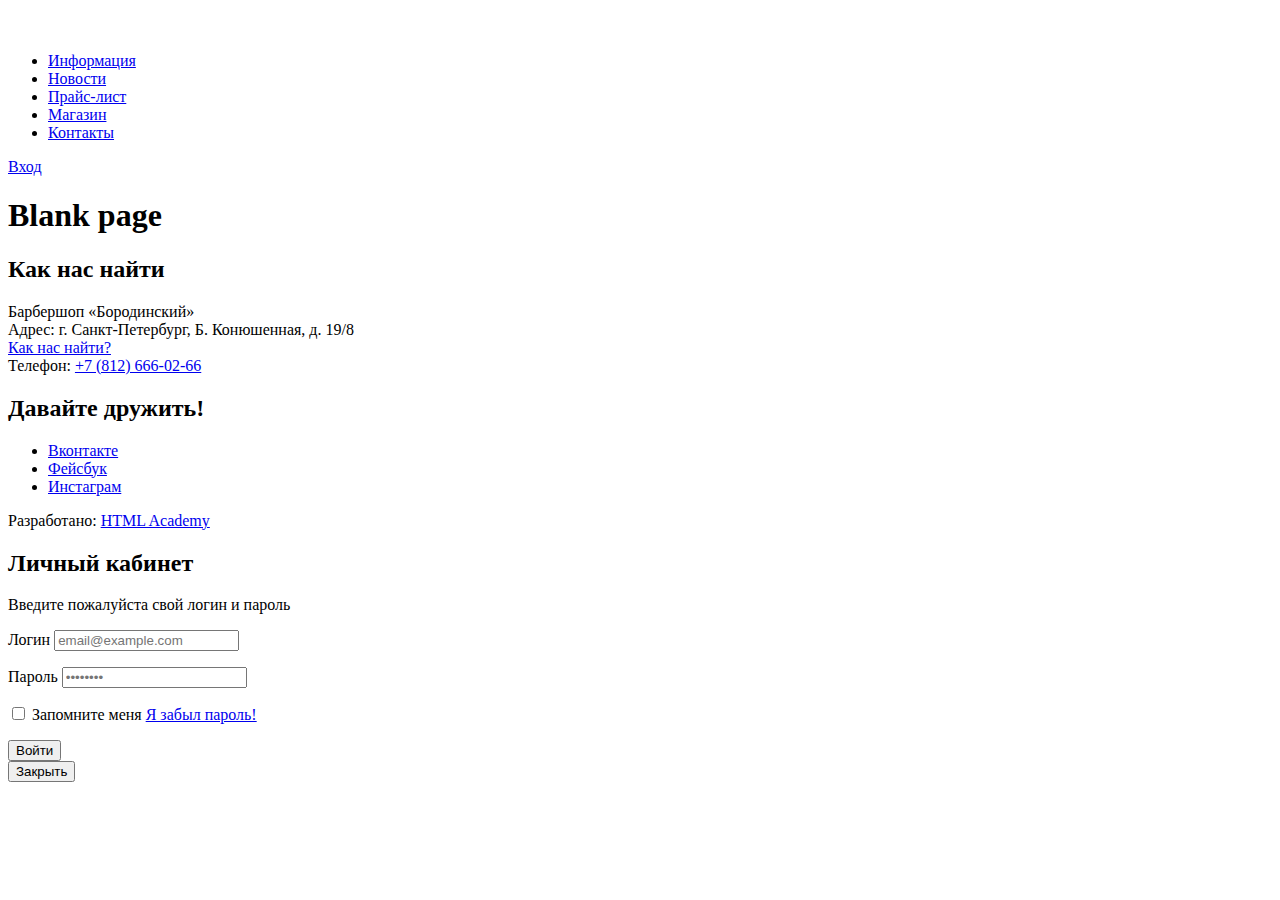
==== blank.html @ 4baf3c67 "Add product.html markup" ====
<!DOCTYPE html>
<html lang="ru">

<head>
  <meta charset="UTF-8">
  <title>Товар — Барбершоп «Бородинский»</title>
</head>

<body>

  <header>
    <nav>
      <a href="index.html">
        <img src="img/logo.svg" width="111" height="24" alt="Логотип барбершопа «Бородинский»">
      </a>
      <ul>
        <li><a href="blank.html">Информация</a></li>
        <li><a href="blank.html">Новости</a></li>
        <li><a href="price.html">Прайс-лист</a></li>
        <li><a href="catalog.html">Магазин</a></li>
        <li><a href="blank.html">Контакты</a></li>
      </ul>
      <a href="blank.html">Вход</a>
    </nav>
  </header>

  <main>
    <h1>Blank page</h1>

    </section>
  </main>

  <footer>
    <section>
      <h2>Как нас найти</h2>
      <p>
        Барбершоп «Бородинский»<br>
        Адрес: г. Санкт-Петербург, Б. Конюшенная, д. 19/8<br>
        <a href="blank.html">Как нас найти?</a><br>
        Телефон: <a href="tel:+78126660266">+7 (812) 666-02-66</a>
      </p>
    </section>
    <section>
      <h2>Давайте дружить!</h2>
      <ul>
        <li>
          <a href="#">Вконтакте</a>
        </li>
        <li>
          <a href="#">Фейсбук</a>
        </li>
        <li>
          <a href="#">Инстаграм</a>
        </li>
      </ul>
    </section>
    <p>
      Разработано:
      <a href="https://htmlacademy.ru">HTML Academy</a>
    </p>
  </footer>

  <section>
    <h2>Личный кабинет</h2>
    <p>Введите пожалуйста свой логин и пароль</p>
    <form action="https://echo.htmlacademy.ru" method="post">
      <p>
        <label for="login-login">Логин</label>
        <input id="login-login" type="email" name="login" placeholder="email@example.com">
      </p>
      <p>
        <label for="login-password">Пароль</label>
        <input id="login-password" type="password" name="password" placeholder="••••••••">
      </p>
      <p>
        <label>
          <input type="checkbox" name="remember">
          Запомните меня
        </label>
        <a href="#">Я забыл пароль!</a>
      </p>
      <button type="submit">Войти</button>
    </form>
    <button type="button">Закрыть</button>
  </section>

</body>

</html>
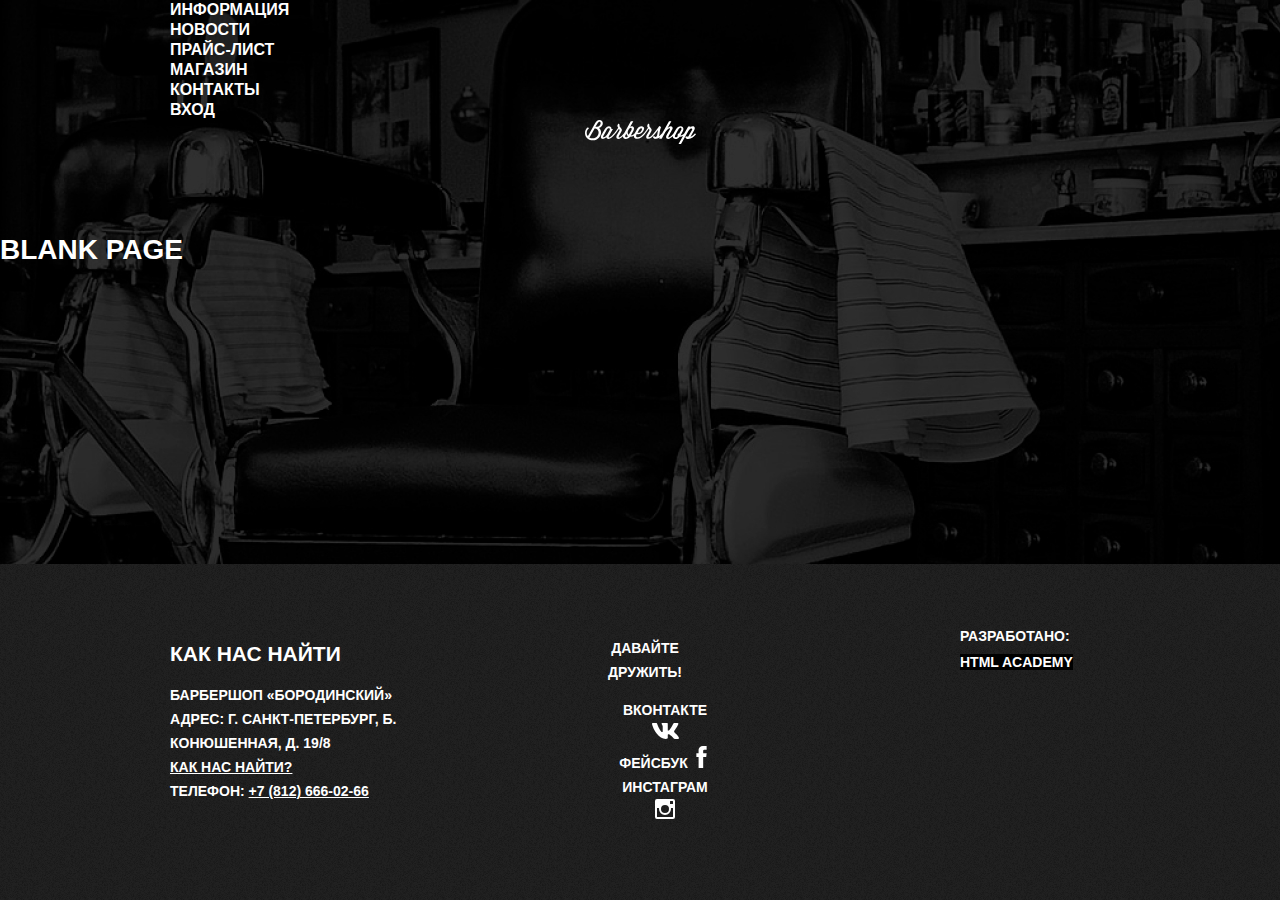
==== commit 7ed9a674: "Добавляет сетку на гридах" ====
--- a/blank.html
+++ b/blank.html
@@ -1,89 +1,100 @@
+<!-- <link rel="icon" href="favicon.ico">
+<link rel="icon" href="favicon/icon.svg" type="image/svg+xml">
+<link rel="apple-touch-icon" href="favicon/180.png">
+<link rel="manifest" href="manifest.webmanifest"> 
+Стилия для обводки блоков
+outline: 5px solid rgba(255, 0, 0, 0.3);
+outline-offset: -5px;
+-->
 <!DOCTYPE html>
-<html lang="ru">
+<html class="page" lang="ru">
 
 <head>
   <meta charset="UTF-8">
   <title>Товар — Барбершоп «Бородинский»</title>
+  <link rel="icon" href="favicon.ico">
+  <link rel="icon" href="favicon/icon.svg" type="image/svg+xml">
+  <link rel="apple-touch-icon" href="favicon/180.png">
+  <link rel="manifest" href="manifest.webmanifest">
+  <link rel="stylesheet" href="normalize.css">
+  <link rel="stylesheet" href="style.css">
 </head>
 
-<body>
+<body class="page-body inner-page">
 
-  <header>
-    <nav>
-      <a href="index.html">
+  <header class="main-header">
+    <nav class="main-navigation container">
+      <a class="main-header-logo" href="index.html">
         <img src="img/logo.svg" width="111" height="24" alt="Логотип барбершопа «Бородинский»">
       </a>
-      <ul>
+      <ul class="site-navigation">
         <li><a href="blank.html">Информация</a></li>
         <li><a href="blank.html">Новости</a></li>
         <li><a href="price.html">Прайс-лист</a></li>
-        <li><a href="catalog.html">Магазин</a></li>
+        <li class="site-navigation-current"><a href="catalog.html">Магазин</a></li>
         <li><a href="blank.html">Контакты</a></li>
       </ul>
-      <a href="blank.html">Вход</a>
+      <div class="user-navigation">
+        <a class="login-link" href="login.html">Вход</a>
+      </div>
     </nav>
   </header>
 
   <main>
     <h1>Blank page</h1>
-
-    </section>
   </main>
 
-  <footer>
-    <section>
-      <h2>Как нас найти</h2>
-      <p>
-        Барбершоп «Бородинский»<br>
-        Адрес: г. Санкт-Петербург, Б. Конюшенная, д. 19/8<br>
-        <a href="blank.html">Как нас найти?</a><br>
-        Телефон: <a href="tel:+78126660266">+7 (812) 666-02-66</a>
+  <footer class="main-footer">
+    <div class="container">
+      <section class="footer-contacts">
+        <h2>Как нас найти</h2>
+        <p>
+          Барбершоп «Бородинский»<br>
+          Адрес: г. Санкт-Петербург, Б. Конюшенная, д. 19/8<br>
+          <a class="footer-address" href="blank.html">Как нас найти?</a><br>
+          Телефон: <a class="footer-phone" href="tel:+78126660266">+7 (812) 666-02-66</a>
+        </p>
+      </section>
+      <section class="footer-social">
+        <h2>Давайте дружить!</h2>
+        <ul>
+          <li>
+            <a class="social-button" href="#">
+              <span>Вконтакте</span>
+              <svg width="27" height="16" viewBox="0 0 128 76">
+                <path
+                  d="M125,5.15c.89-3,0-5.15-4.23-5.15h-14a6,6,0,0,0-6.09,4S93.59,21.31,83.5,32.59c-3.26,3.26-4.74,4.3-6.52,4.3-.89,0-2.18-1-2.18-4V5.15c0-3.56-1-5.15-4-5.15h-22a3.37,3.37,0,0,0-3.56,3.22c0,3.37,5,4.15,5.56,13.64V37.48c0,4.52-.82,5.34-2.6,5.34-4.74,0-16.29-17.43-23.13-37.38C23.72,1.57,22.38,0,18.8,0H4.8C.8,0,0,1.88,0,4c0,3.71,4.75,22.1,22.1,46.42C33.67,67,50,76,64.8,76c8.9,0,10-2,10-5.45V58c0-4,.84-4.8,3.66-4.8,2.08,0,5.64,1,13.94,9C101.9,71.74,103.46,76,108.8,76h14c4,0,6-2,4.85-6s-5.8-9.64-11.81-16.4c-3.27-3.86-8.16-8-9.64-10.09-2.08-2.67-1.49-3.86,0-6.23,0,0,17-24,18.83-32.18Z"
+                  fill="#fff" />
+              </svg>
+            </a>
+          </li>
+          <li>
+            <a class="social-button" href="#">
+              <span>Фейсбук</span>
+              <svg width="19" height="22" viewBox="0 0 10.15 21.74">
+                <path
+                  d="M3.34 1.12A4.77 4.77 0 0 1 6.53 0h3.61v3.81H7.81a1.07 1.07 0 0 0-1.09.83v2.55h3.42c-.08 1.23-.24 2.45-.41 3.67h-3v10.87H2.21V10.86H0V7.21h2.19V3.66a3.83 3.83 0 0 1 1.15-2.54z"
+                  fill="#fff" />
+              </svg>
+            </a>
+          </li>
+          <li>
+            <a class="social-button" href="#">
+              <span>Инстаграм</span>
+              <svg width="20" height="20" viewBox="0 0 20 20">
+                <path
+                  d="M18 0H2a2 2 0 0 0-2 2v16a2 2 0 0 0 2 2h16a2 2 0 0 0 2-2V2a2 2 0 0 0-2-2zm-8 6a4 4 0 1 1-4 4 4 4 0 0 1 4-4zM2.5 18a.47.47 0 0 1-.5-.5V9h2.1a3.4 3.4 0 0 0-.1 1 6 6 0 1 0 12 0 3.4 3.4 0 0 0-.1-1H18v8.5a.47.47 0 0 1-.5.5zM18 4.5a.47.47 0 0 1-.5.5h-2a.47.47 0 0 1-.5-.5v-2a.47.47 0 0 1 .5-.5h2a.47.47 0 0 1 .5.5z"
+                  fill="#fff" />
+              </svg>
+            </a>
+          </li>
+        </ul>
+      </section>
+      <p class="footer-copyright">
+        <b>Разработано:</b> <a class="button" href="https://htmlacademy.ru">HTML Academy</a>
       </p>
-    </section>
-    <section>
-      <h2>Давайте дружить!</h2>
-      <ul>
-        <li>
-          <a href="#">Вконтакте</a>
-        </li>
-        <li>
-          <a href="#">Фейсбук</a>
-        </li>
-        <li>
-          <a href="#">Инстаграм</a>
-        </li>
-      </ul>
-    </section>
-    <p>
-      Разработано:
-      <a href="https://htmlacademy.ru">HTML Academy</a>
-    </p>
+    </div>
   </footer>
-
-  <section>
-    <h2>Личный кабинет</h2>
-    <p>Введите пожалуйста свой логин и пароль</p>
-    <form action="https://echo.htmlacademy.ru" method="post">
-      <p>
-        <label for="login-login">Логин</label>
-        <input id="login-login" type="email" name="login" placeholder="email@example.com">
-      </p>
-      <p>
-        <label for="login-password">Пароль</label>
-        <input id="login-password" type="password" name="password" placeholder="••••••••">
-      </p>
-      <p>
-        <label>
-          <input type="checkbox" name="remember">
-          Запомните меня
-        </label>
-        <a href="#">Я забыл пароль!</a>
-      </p>
-      <button type="submit">Войти</button>
-    </form>
-    <button type="button">Закрыть</button>
-  </section>
-
 </body>
 
 </html>--- a/style.css
+++ b/style.css
@@ -0,0 +1,343 @@
+/* Variables */
+
+:root {
+  --basic-black: #000000;
+  --basic-extra-dark: #242424;
+  --basic-dark: #aba9a7;
+  --basic-neutral: #e5e5e5;
+  --basic-extra-light: #f8f5f2;
+  --basic-white: #ffffff;
+
+  --special: #663d15;
+}
+
+/* Global */
+
+.page-body {
+  min-width: 960px;
+  margin: 0;
+  padding: 0;
+  font-family: "PT Sans Narrow", Arial, sans-serif;
+  font-size: 14px;
+  line-height: 24px;
+  font-weight: 700;
+  color: var(--basic-white);
+  text-transform: uppercase;
+  background-color: var(--basic-black);
+  background-image: url("img/bg.jpg");
+  background-position: top center;
+  background-repeat: no-repeat;
+
+  min-height: 100%;
+  display: grid;
+  grid-template-rows: min-content 1fr min-content;
+  align-content: start;
+}
+
+a {
+  text-decoration: none;
+}
+
+img {
+  max-width: 100%;
+  height: auto;
+}
+
+/* Grid */
+
+.page {
+  height: 100%;
+}
+
+/* Main header */
+
+.main-header {
+  margin-bottom: 70px;
+}
+
+/* Main navigation */
+
+.main-navigation {
+  display: grid;
+  font-size: 16px;
+  line-height: 20px;
+  color: var(--basic-white);
+  background-color: transparent;
+}
+
+/* Container */
+
+.container {
+  width: 940px;
+  margin: 0 auto;
+  padding: 0 10px;
+}
+
+/* Logo */
+
+.main-header-logo {
+  order: 1;
+  justify-self: center;
+}
+
+.main-header-bar {
+  background-color: var(--basic-black);
+}
+
+.main-navigation-wrapper {
+  display: grid;
+  grid-template-columns: 1fr min-content;
+  width: 940px;
+  margin: 0 auto;
+  padding: 0 10px;
+}
+
+.site-navigation {
+  margin: 0;
+  padding: 0;
+  list-style: none;
+}
+
+.site-navigation-current a:not([href]) {
+  background-color: var(--basic-black);
+}
+
+/* User navigation */
+
+.site-navigation a,
+.user-navigation a {
+  color: var(--basic-white);
+}
+
+.site-navigation a:hover,
+.site-navigation a:focus,
+.user-navigation a:hover,
+.user-navigation a:focus {
+  background-color: var(--basic-extra-dark);
+}
+
+/* Features */
+
+.features {
+  margin-bottom: 80px;
+}
+
+.features-list {
+  display: grid;
+  grid-template-columns: 1fr 1fr 1fr;
+  column-gap: 20px;
+  margin: 0;
+  padding: 0;
+  list-style: none;
+}
+
+.feature-item {
+  text-align: center;
+}
+
+.feature-item h3 {
+  font-size: 30px;
+  line-height: 42px;
+}
+
+.feature-item p {
+  margin: 0 10px;
+}
+
+/* Index columns */
+
+.index-columns {
+  display: grid;
+  grid-template-columns: 1fr 1fr;
+  margin-bottom: 35px;
+  color: var(--basic-black);
+  background-color: var(--basic-extra-light);
+  background-image: url("img/pattern-light.jpg");
+  background-position: center, 0 0;
+  background-repeat: no-repeat, repeat;
+}
+
+.index-columns h2 {
+  font-size: 30px;
+  line-height: 42px;
+}
+
+/* News */
+
+.news-list {
+  list-style: none;
+}
+
+/* Gallery */
+
+.gallery-content {
+  background-color: var(--basic-dark);
+  border: 7px solid var(--basic-white);
+}
+
+/* Button */
+
+.button {
+  font: inherit;
+  text-align: center;
+  color: var(--basic-white);
+  vertical-align: middle;
+  text-transform: uppercase;
+  background-color: var(--basic-black);
+  border: none;
+}
+
+.button:hover,
+.button:focus,
+.button:active {
+  background-color: var(--special);
+}
+
+.button.disabled,
+.button:disabled {
+  cursor: default;
+  opacity: 0.5;
+  background-color: var(--basic-black);
+}
+
+/* Contacts */
+
+.contacts-phone {
+  color: inherit;
+}
+
+/* Appointment */
+
+.appointment-item input {
+  font: inherit;
+  background-color: transparent;
+  border: 2px solid var(--basic-black);
+}
+
+.appointment-item input:focus {
+  border-color: var(--special);
+}
+
+/* Main footer */
+
+.main-footer {
+  padding: 60px 0;
+  margin-top: 65px;
+  color: var(--basic-white);
+  background-color: var(--basic-extra-dark);
+  background-image: url("img/pattern-dark.jpg");
+  background-position: 0 0;
+  background-repeat: repeat;
+}
+
+.main-footer .container {
+  display: grid;
+  grid-template-columns: 1fr 1fr 1fr;
+}
+
+.footer-contacts {
+  margin: 0;
+  width: 320px;
+}
+
+.footer-contacts a {
+  color: var(--basic-white);
+  text-decoration: underline;
+}
+
+.footer-contacts a:hover,
+.footer-contacts a:focus {
+  text-decoration: none;
+}
+
+.footer-social {
+  width: 145px;
+  justify-self: center;
+  text-align: center;
+}
+
+.footer-social ul {
+  list-style: none;
+}
+
+.footer-social h2 {
+  font-size: 14px;
+}
+
+/* Social button */
+
+.social-button {
+  color: inherit;
+}
+
+.social-button:hover,
+.social-button:focus {
+  background-color: var(--basic-white);
+}
+
+.footer-copyright {
+  max-width: 150px;
+  margin: 0;
+  justify-self: end;
+}
+
+.footer-copyright .button:hover,
+.footer-copyright .button:focus {
+  color: var(--basic-black);
+  background-color: var(--basic-white);
+}
+
+/* Modal */
+
+.modal {
+  color: var(--basic-black);
+  background-color: var(--basic-extra-light);
+  background-image: url("img/pattern-light.jpg");
+  background-position: 0 0;
+  background-repeat: repeat;
+  box-shadow: 0 30px 50px rgba(0, 0, 0, 0.7);
+}
+
+.modal-login h2 {
+  font-size: 30px;
+  line-height: 42px;
+}
+
+/* Login form */
+
+.login-form input[type="email"],
+.login-form input[type="password"] {
+  font: inherit;
+  color: var(--basic-black);
+  text-transform: uppercase;
+  background-color: var(--basic-extra-light);
+  border: 2px solid var(--basic-black);
+}
+
+.login-form input:focus {
+  border-color: var(--special);
+}
+
+.login-icon-user {
+  background-image: url("img/user.svg");
+  background-position: 270px center;
+  background-repeat: no-repeat;
+}
+
+.login-icon-password {
+  background-image: url("img/lock.svg");
+  background-position: 270px center;
+  background-repeat: no-repeat;
+}
+
+/* Restore */
+
+.restore {
+  color: var(--basic-black);
+  text-decoration: underline;
+}
+
+.restore:hover,
+.restore:focus {
+  text-decoration: none;
+}
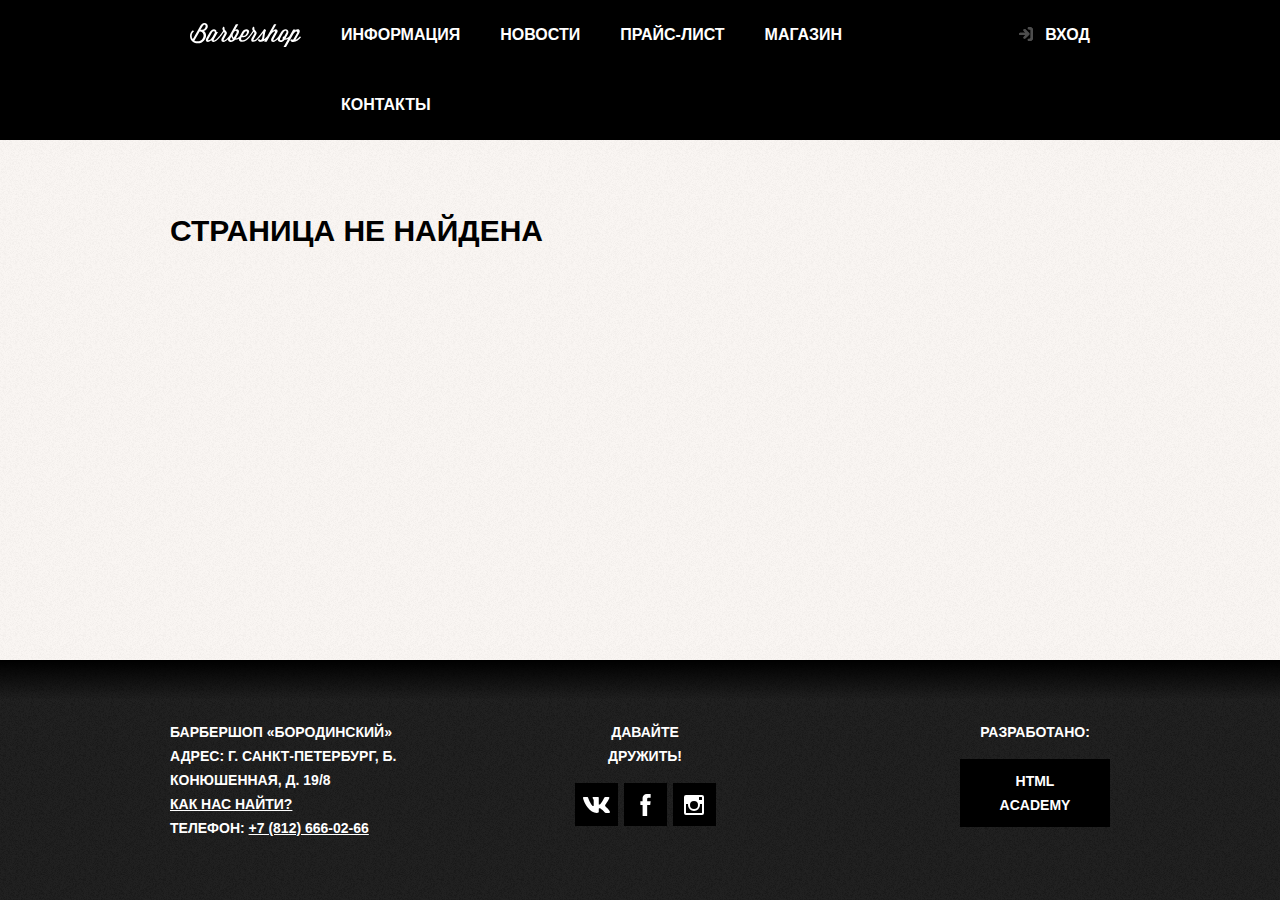
==== commit 36786b69: "Добавляет скрипты для модальных окон логина и карты" ====
--- a/blank.html
+++ b/blank.html
@@ -24,14 +24,14 @@
 
   <header class="main-header">
     <nav class="main-navigation container">
-      <a class="main-header-logo" href="index.html">
+      <a class="main-header-logo" href="catalog.html">
         <img src="img/logo.svg" width="111" height="24" alt="Логотип барбершопа «Бородинский»">
       </a>
       <ul class="site-navigation">
         <li><a href="blank.html">Информация</a></li>
         <li><a href="blank.html">Новости</a></li>
         <li><a href="price.html">Прайс-лист</a></li>
-        <li class="site-navigation-current"><a href="catalog.html">Магазин</a></li>
+        <li><a href="catalog.html">Магазин</a></li>
         <li><a href="blank.html">Контакты</a></li>
       </ul>
       <div class="user-navigation">
@@ -40,14 +40,14 @@
     </nav>
   </header>
 
-  <main>
-    <h1>Blank page</h1>
+  <main class="container">
+    <h1 class="page-title">Страница не найдена</h1>
   </main>
 
   <footer class="main-footer">
     <div class="container">
       <section class="footer-contacts">
-        <h2>Как нас найти</h2>
+        <h2 class="visually-hidden">Как нас найти</h2>
         <p>
           Барбершоп «Бородинский»<br>
           Адрес: г. Санкт-Петербург, Б. Конюшенная, д. 19/8<br>
@@ -60,7 +60,7 @@
         <ul>
           <li>
             <a class="social-button" href="#">
-              <span>Вконтакте</span>
+              <span class="visually-hidden">Вконтакте</span>
               <svg width="27" height="16" viewBox="0 0 128 76">
                 <path
                   d="M125,5.15c.89-3,0-5.15-4.23-5.15h-14a6,6,0,0,0-6.09,4S93.59,21.31,83.5,32.59c-3.26,3.26-4.74,4.3-6.52,4.3-.89,0-2.18-1-2.18-4V5.15c0-3.56-1-5.15-4-5.15h-22a3.37,3.37,0,0,0-3.56,3.22c0,3.37,5,4.15,5.56,13.64V37.48c0,4.52-.82,5.34-2.6,5.34-4.74,0-16.29-17.43-23.13-37.38C23.72,1.57,22.38,0,18.8,0H4.8C.8,0,0,1.88,0,4c0,3.71,4.75,22.1,22.1,46.42C33.67,67,50,76,64.8,76c8.9,0,10-2,10-5.45V58c0-4,.84-4.8,3.66-4.8,2.08,0,5.64,1,13.94,9C101.9,71.74,103.46,76,108.8,76h14c4,0,6-2,4.85-6s-5.8-9.64-11.81-16.4c-3.27-3.86-8.16-8-9.64-10.09-2.08-2.67-1.49-3.86,0-6.23,0,0,17-24,18.83-32.18Z"
@@ -70,7 +70,7 @@
           </li>
           <li>
             <a class="social-button" href="#">
-              <span>Фейсбук</span>
+              <span class="visually-hidden">Фейсбук</span>
               <svg width="19" height="22" viewBox="0 0 10.15 21.74">
                 <path
                   d="M3.34 1.12A4.77 4.77 0 0 1 6.53 0h3.61v3.81H7.81a1.07 1.07 0 0 0-1.09.83v2.55h3.42c-.08 1.23-.24 2.45-.41 3.67h-3v10.87H2.21V10.86H0V7.21h2.19V3.66a3.83 3.83 0 0 1 1.15-2.54z"
@@ -80,7 +80,7 @@
           </li>
           <li>
             <a class="social-button" href="#">
-              <span>Инстаграм</span>
+              <span class="visually-hidden">Инстаграм</span>
               <svg width="20" height="20" viewBox="0 0 20 20">
                 <path
                   d="M18 0H2a2 2 0 0 0-2 2v16a2 2 0 0 0 2 2h16a2 2 0 0 0 2-2V2a2 2 0 0 0-2-2zm-8 6a4 4 0 1 1-4 4 4 4 0 0 1 4-4zM2.5 18a.47.47 0 0 1-.5-.5V9h2.1a3.4 3.4 0 0 0-.1 1 6 6 0 1 0 12 0 3.4 3.4 0 0 0-.1-1H18v8.5a.47.47 0 0 1-.5.5zM18 4.5a.47.47 0 0 1-.5.5h-2a.47.47 0 0 1-.5-.5v-2a.47.47 0 0 1 .5-.5h2a.47.47 0 0 1 .5.5z"
@@ -95,6 +95,33 @@
       </p>
     </div>
   </footer>
+
+  <section class="modal modal-login">
+    <h2>Личный кабинет</h2>
+    <p class="modal-description">Введите пожалуйста свой логин и пароль</p>
+    <form class="login-form" action="https://echo.htmlacademy.ru" method="post">
+      <p>
+        <label class="visually-hidden" for="login-login">Логин</label>
+        <input class="login-icon-user" id="login-login" type="email" name="login" placeholder="email@example.com">
+      </p>
+      <p>
+        <label class="visually-hidden" for="login-password">Пароль</label>
+        <input class="login-icon-password" id="login-password" type="password" name="password" placeholder="••••••••">
+      </p>
+      <p class="login-help">
+        <label class="login-checkbox">
+          <input class="visually-hidden" type="checkbox" name="remember">
+          <span class="checkbox-indicator"></span>
+          Запомните меня
+        </label>
+        <a class="restore" href="#">Я забыл пароль!</a>
+      </p>
+      <button class="button" type="submit">Войти</button>
+    </form>
+    <button class="login-close modal-close" type="button">Закрыть</button>
+  </section>
+
+  <script src="login.js"></script>
 </body>
 
 </html>--- a/style.css
+++ b/style.css
@@ -27,27 +27,88 @@
   background-image: url("img/bg.jpg");
   background-position: top center;
   background-repeat: no-repeat;
-
+}
+
+a {
+  text-decoration: none;
+}
+
+img {
+  max-width: 100%;
+  height: auto;
+}
+
+.visually-hidden:not(:focus):not(:active),
+input[type="checkbox"].visually-hidden,
+input[type="radio"].visually-hidden {
+  position: absolute;
+  width: 1px;
+  height: 1px;
+  margin: -1px;
+  border: 0;
+  padding: 0;
+  white-space: nowrap;
+  clip-path: inset(100%);
+  clip: rect(0 0 0 0);
+  overflow: hidden;
+}
+
+/* Grid */
+
+.page {
+  height: 100%;
+}
+
+.page-body {
   min-height: 100%;
   display: grid;
   grid-template-rows: min-content 1fr min-content;
+}
+
+/* Grid for pages */
+
+.page-price {
+  display: grid;
+}
+
+.page-price .page-title {
+  grid-column: 1 / -1;
+}
+
+.page-price .breadcrumbs {
+  grid-column: 1 / -1;
+}
+
+.page-catalog {
+  display: grid;
+  grid-template-columns: 180px 1fr;
+  grid-template-rows: min-content min-content 1fr;
+}
+
+.page-catalog .page-title {
+  grid-column: 1 / -1;
+}
+
+.page-catalog .breadcrumbs {
+  grid-column: 1 / -1;
+  margin-bottom: 40px;
+}
+
+.page-product {
+  display: grid;
+  grid-template-columns: 460px 1fr;
   align-content: start;
 }
 
-a {
-  text-decoration: none;
-}
-
-img {
-  max-width: 100%;
-  height: auto;
-}
-
-/* Grid */
-
-.page {
-  height: 100%;
-}
+.page-product .page-title {
+  grid-column: 1 / -1;
+}
+
+.page-product .breadcrumbs {
+  grid-column: 1 / -1;
+  margin-bottom: 40px;
+}
+
 
 /* Main header */
 
@@ -55,16 +116,49 @@
   margin-bottom: 70px;
 }
 
+.inner-page .main-header {
+  margin-bottom: 70px;
+  background-color: var(--basic-black);
+}
+
 /* Main navigation */
 
 .main-navigation {
-  display: grid;
+  display: flex;
+  flex-direction: column;
+  align-items: center;
   font-size: 16px;
   line-height: 20px;
   color: var(--basic-white);
   background-color: transparent;
 }
 
+.inner-page .main-navigation {
+  align-items: flex-start;
+  flex-direction: row;
+}
+
+.main-navigation-wrapper {
+  width: 100%;
+  margin-bottom: 60px;
+  background-color: var(--basic-black);
+}
+
+/* Logo */
+
+.main-header-logo {
+  order: 2;
+  width: 368px;
+  height: 153px;
+}
+
+.inner-page .main-header-logo {
+  order: 0;
+  width: 111px;
+  height: 24px;
+  padding: 23px 20px;
+}
+
 /* Container */
 
 .container {
@@ -73,39 +167,58 @@
   padding: 0 10px;
 }
 
-/* Logo */
-
-.main-header-logo {
-  order: 1;
-  justify-self: center;
-}
-
-.main-header-bar {
-  background-color: var(--basic-black);
-}
-
-.main-navigation-wrapper {
-  display: grid;
-  grid-template-columns: 1fr min-content;
-  width: 940px;
-  margin: 0 auto;
-  padding: 0 10px;
-}
+.main-navigation .container {
+  display: flex;
+}
+
+.main-navigation-wrapper .container {
+  display: flex;
+  justify-content: space-between;
+}
+
+/* Site Navigation */
 
 .site-navigation {
+  display: flex;
+  flex-wrap: wrap;
+  width: 620px;
   margin: 0;
   padding: 0;
   list-style: none;
+}
+
+.site-navigation-current {
+  position: relative;
 }
 
 .site-navigation-current a:not([href]) {
   background-color: var(--basic-black);
 }
 
+.site-navigation-current::after {
+  content: "";
+  position: absolute;
+  right: 20px;
+  bottom: 0;
+  left: 20px;
+  height: 5px;
+  background-color: var(--basic-white);
+}
+
 /* User navigation */
+
+.user-navigation {
+  max-width: 140px;
+}
+
+.inner-page .user-navigation {
+  margin-left: auto;
+}
 
 .site-navigation a,
 .user-navigation a {
+  display: block;
+  padding: 25px 20px;
   color: var(--basic-white);
 }
 
@@ -116,6 +229,32 @@
   background-color: var(--basic-extra-dark);
 }
 
+/* Login link */
+
+.login-link::before {
+  content: "";
+  position: absolute;
+  top: 27px;
+  left: 24px;
+  width: 16px;
+  height: 18px;
+  background-image: url("img/login.svg");
+  background-repeat: no-repeat;
+  background-position: 0 0;
+  opacity: 0.3;
+}
+
+.login-link:hover::before,
+.login-link:focus::before,
+.login-link:active::before {
+  opacity: 1;
+}
+
+.user-navigation .login-link {
+  position: relative;
+  padding-left: 50px;
+}
+
 /* Features */
 
 .features {
@@ -124,22 +263,37 @@
 
 .features-list {
   display: grid;
-  grid-template-columns: 1fr 1fr 1fr;
-  column-gap: 20px;
+  grid-template-columns: repeat(3, 1fr);
   margin: 0;
   padding: 0;
   list-style: none;
 }
 
 .feature-item {
+  width: 300px;
   text-align: center;
 }
 
 .feature-item h3 {
+  position: relative;
+  margin: 0;
+  margin-bottom: 60px;
   font-size: 30px;
   line-height: 42px;
 }
 
+.feature-item h3::after {
+  content: "";
+  position: absolute;
+  bottom: -30px;
+  left: 50%;
+  width: 20px;
+  height: 20px;
+  margin-left: -10px;
+  background-color: var(--basic-white);
+  transform: rotate(45deg);
+}
+
 .feature-item p {
   margin: 0 10px;
 }
@@ -147,37 +301,96 @@
 /* Index columns */
 
 .index-columns {
-  display: grid;
-  grid-template-columns: 1fr 1fr;
+  display: flex;
+  justify-content: space-between;
+  padding: 50px 80px;
   margin-bottom: 35px;
   color: var(--basic-black);
   background-color: var(--basic-extra-light);
-  background-image: url("img/pattern-light.jpg");
+  background-image:
+    url("img/line.png"),
+    url("img/pattern-light.jpg");
   background-position: center, 0 0;
   background-repeat: no-repeat, repeat;
 }
 
 .index-columns h2 {
+  margin: 0;
+  margin-bottom: 25px;
   font-size: 30px;
   line-height: 42px;
 }
 
 /* News */
 
+.news {
+  width: 380px;
+}
+
 .news-list {
+  margin: 0;
+  margin-bottom: 25px;
+  padding: 0;
   list-style: none;
 }
 
+.news-item {
+  margin-bottom: 25px;
+}
+
+.news-item p {
+  margin: 0;
+}
+
+.news-item time {
+  text-transform: none;
+}
+
 /* Gallery */
 
+.gallery {
+  width: 300px;
+}
+
+.gallery-container {
+  position: relative;
+  height: 260px;
+}
+
 .gallery-content {
+  height: 164px;
+  margin: 0;
   background-color: var(--basic-dark);
   border: 7px solid var(--basic-white);
 }
 
+.gallery-content img {
+  width: 286px;
+  height: 164px;
+}
+
+.gallery-button {
+  position: absolute;
+  bottom: 0;
+  box-sizing: border-box;
+  width: 140px;
+  margin: 0;
+}
+
+.gallery-button-back {
+  left: 0;
+}
+
+.gallery-button-next {
+  right: 0;
+}
+
 /* Button */
 
 .button {
+  display: inline-block;
+  margin-right: 16px;
+  padding: 10px 30px;
   font: inherit;
   text-align: center;
   color: var(--basic-white);
@@ -202,20 +415,624 @@
 
 /* Contacts */
 
-.contacts-phone {
-  color: inherit;
+.contacts {
+  width: 380px;
+}
+
+.contacts p {
+  margin: 0;
+  margin-bottom: 25px;
 }
 
 /* Appointment */
 
+.appointment {
+  width: 300px;
+}
+
+.appointment-info {
+  margin: 0;
+  margin-bottom: 15px;
+}
+
+.appointment-form {
+  display: flex;
+  flex-wrap: wrap;
+  justify-content: space-between;
+}
+
+.appointment-item {
+  width: 140px;
+  margin: 0;
+}
+
+.appointment-item label {
+  display: block;
+  margin-bottom: 9px;
+  margin-left: 15px;
+}
+
 .appointment-item input {
+  width: 140px;
+  padding-top: 8px;
+  padding-right: 15px;
+  padding-bottom: 7px;
+  padding-left: 15px;
   font: inherit;
   background-color: transparent;
   border: 2px solid var(--basic-black);
+  box-sizing: border-box;
 }
 
 .appointment-item input:focus {
   border-color: var(--special);
+}
+
+.appointment .button {
+  display: block;
+  width: 100%;
+  margin-top: 10px;
+  margin-right: 0;
+}
+
+.inner-page {
+  color: var(--basic-black);
+  background-color: var(--basic-extra-light);
+  background-image: url("img/pattern-light.jpg");
+  background-position: 0 0;
+  background-repeat: repeat;
+}
+
+.inner-page-container {
+  margin-bottom: 55px;
+}
+
+.page-title {
+  margin: 0;
+  margin-bottom: 15px;
+  padding: 0;
+  font-size: 30px;
+  line-height: 42px;
+}
+
+.short-text {
+  padding-right: 80px;
+}
+
+/* Breadcrumbs */
+
+.breadcrumbs {
+  display: flex;
+  justify-content: flex-start;
+  flex-wrap: wrap;
+  padding: 0;
+  margin: 0;
+  list-style: none;
+}
+
+.breadcrumbs li {
+  position: relative;
+  margin-right: 42px;
+}
+
+.breadcrumbs li:last-child {
+  margin-right: 0;
+}
+
+.breadcrumbs li::after {
+  content: "";
+  position: absolute;
+  top: 7px;
+  right: -25px;
+  width: 8px;
+  height: 8px;
+  background-color: var(--basic-black);
+  transform: rotate(45deg);
+}
+
+.breadcrumbs a {
+  color: var(--basic-black);
+}
+
+.breadcrumbs a:hover,
+.breadcrumbs a:focus {
+  text-decoration: underline;
+}
+
+.breadcrumbs-current {
+  color: var(--basic-dark);
+}
+
+.breadcrumbs-current::after {
+  display: none;
+}
+
+/* Big heading */
+
+.big-heading::before,
+.big-heading::after {
+  content: "";
+  flex-grow: 1;
+  flex-shrink: 0;
+  width: 50px;
+  height: 2px;
+  background: var(--basic-black);
+}
+
+.big-heading::before {
+  margin-right: 25px;
+}
+
+.big-heading::after {
+  margin-left: 25px;
+}
+
+.inner-content .big-heading {
+  display: flex;
+  align-items: center;
+  margin-top: 55px;
+  margin-bottom: 65px;
+  font-size: 48px;
+  line-height: 48px;
+  text-align: center;
+}
+
+/* Inner columns */
+
+.inner-columns {
+  display: flex;
+  justify-content: space-between;
+  flex-wrap: wrap;
+  margin: 60px 0;
+}
+
+.inner-column-left,
+.inner-column-right {
+  width: 460px;
+}
+
+.inner-column-left *:first-child,
+.inner-column-right *:first-child {
+  margin-top: 0;
+}
+
+.inner-column-left *:last-child,
+.inner-column-right *:last-child {
+  margin-bottom: 0;
+}
+
+.inner-columns > h2:first-child {
+  width: 460px;
+  margin-top: 0;
+  margin-right: 460px;
+  margin-right: calc(100% - 460px);
+}
+
+/* Custom list */
+
+.custom-list-1 {
+  margin: 14px 0;
+  padding: 0;
+  list-style: none;
+}
+
+.custom-list-1 li {
+  position: relative;
+  margin-bottom: 15px;
+  padding-left: 20px;
+}
+
+.custom-list-1 li::before {
+  content: "";
+  position: absolute;
+  top: 8px;
+  left: 0;
+  width: 8px;
+  height: 8px;
+  background-color: var(--basic-black);
+  transform: rotate(45deg);
+}
+
+.custom-table-1 {
+  width: 100%;
+}
+
+.custom-table-1 td {
+  width: 50%;
+}
+
+.custom-table-1 td:last-child {
+  text-align: center;
+}
+
+/* Catalog */
+
+.catalog {
+  margin-left: 60px;
+}
+
+.catalog-list {
+  display: flex;
+  flex-wrap: wrap;
+  padding: 0;
+  margin: 0;
+  margin-bottom: 25px;
+  list-style: none;
+}
+
+.catalog-item {
+  width: 220px;
+  min-height: 285px;
+  margin-right: 20px;
+  margin-bottom: 20px;
+  background-color: var(--basic-extra-light);
+  box-shadow: 0 0 10px rgba(0, 0, 0, 0.1);
+}
+
+.catalog-item:nth-child(3n) {
+  margin-right: 0;
+}
+
+.catalog-item:hover {
+  box-shadow: 0 0 10px rgba(0, 0, 0, 0.2);
+}
+
+.catalog-item a {
+  display: flex;
+  flex-direction: column;
+  color: var(--basic-black);
+}
+
+.catalog-item h3 {
+  order: 1;
+  margin-top: 17px;
+  margin-right: 15px;
+  margin-bottom: 12px;
+  margin-left: 16px;
+  font-size: 14px;
+  line-height: 18px;
+}
+
+.catalog-category {
+  display: block;
+  text-transform: none;
+}
+
+.catalog-item-image {
+  width: 220px;
+  height: 165px;
+  margin: 0;
+}
+
+.catalog-item-price {
+  display: flex;
+  margin: 15px;
+  margin-top: 0;
+}
+
+.catalog-item-price b {
+  width: 112px;
+  padding: 13px 25px 11px;
+  font-size: 14px;
+  line-height: 20px;
+  text-align: center;
+  background-color: var(--basic-neutral);
+  box-sizing: border-box;
+}
+
+.catalog-item-price .button {
+  padding: 13px 18px 11px;
+  margin-right: 0;
+  line-height: 20px;
+  color: var(--basic-white);
+}
+
+/* Filters */
+
+.filters {
+  width: 180px;
+}
+
+.filter fieldset {
+  padding: 0;
+  margin: 0;
+  margin-bottom: 30px;
+  border: none;
+}
+
+.filter fieldset:first-child {
+  margin-bottom: 35px;
+}
+
+.filter legend {
+  margin-bottom: 26px;
+  font-size: 24px;
+  line-height: 30px;
+}
+
+.filter ul {
+  padding: 0;
+  margin: 0;
+  list-style: none;
+  line-height: 18px;
+}
+
+.filter-option {
+  margin-bottom: 19px;
+  padding-left: 45px;
+}
+
+.filter-option label {
+  position: relative;
+  display: block;
+  cursor: pointer;
+  user-select: none;
+}
+
+.filter-input-checkbox:hover + label,
+.filter-input-checkbox:focus + label {
+  color: var(--special);
+}
+
+.filter-input-checkbox + label::before {
+  content: "";
+  position: absolute;
+  left: -42px;
+  top: 0;
+  width: 16px;
+  height: 16px;
+  border: 2px solid var(--basic-black);
+}
+
+.filter-input-checkbox:checked + label::after {
+  content: "";
+  position: absolute;
+  top: 4px;
+  left: -38px;
+  width: 12px;
+  height: 12px;
+  background-image: url("../img/cross.svg");
+  background-repeat: no-repeat;
+  background-position: 0 0;
+}
+
+.filter-input-radio + label::before {
+  content: "";
+  position: absolute;
+  left: -42px;
+  top: -1px;
+  width: 16px;
+  height: 16px;
+  border: 2px solid var(--basic-black);
+  border-radius: 50%;
+}
+
+.filter-input-radio:checked + label::after {
+  content: "";
+  position: absolute;
+  top: 5px;
+  left: -36px;
+  width: 8px;
+  height: 8px;
+  background-color: var(--basic-black);
+  border-radius: 50%;
+}
+
+.filter-input:hover + label,
+.filter-input:focus + label {
+  color: var(--special);
+}
+
+.filter-input:focus + label::before {
+  border-color: var(--special);
+  outline: thin dotted;
+  outline: 5px auto -webkit-focus-ring-color;
+}
+
+.filter-input:disabled + label,
+.filter-input:checked:disabled + label,
+.filter-input:disabled:hover + label,
+.filter-input:disabled:focus + label {
+  color: var(--basic-black);
+  opacity: 0.5;
+  pointer-events: none;
+}
+
+.filter-button {
+  padding-right: 30px;
+  padding-left: 30px;
+}
+
+/* Inner content */
+
+.inner-content {
+  margin-bottom: 75px;
+}
+
+.inner-content h2 {
+  margin-top: 60px;
+  margin-bottom: 30px;
+  font-size: 24px;
+  line-height: 30px;
+}
+
+.inner-content h3 {
+  margin-top: 60px;
+  margin-bottom: 30px;
+  font-size: 20px;
+  line-height: 24px;
+}
+
+.inner-content h2 + h3 {
+  margin-top: 30px;
+}
+
+.inner-content p {
+  margin: 14px 0;
+}
+
+.inner-content table {
+  border-collapse: collapse;
+}
+
+.inner-content td {
+  padding: 10px 15px;
+  border: 2px solid var(--basic-black);
+}
+
+/* Pagination */
+
+.pagination-list {
+  display: flex;
+  flex-wrap: wrap;
+  padding: 0;
+  margin: 0;
+  list-style: none;
+}
+
+.pagination-item {
+  margin-right: 5px;
+}
+
+.pagination-item:last-child {
+  margin-right: 0;
+}
+
+.pagination-item a {
+  display: block;
+  padding: 10px 19px;
+  color: var(--basic-white);
+  background-color: var(--basic-black);
+}
+
+.pagination-item a:hover,
+.pagination-item a:focus,
+.pagination-item a:active {
+  background-color: var(--special);
+}
+
+.pagination-item-current a,
+.pagination-item-current a:hover,
+.pagination-item-current a:focus,
+.pagination-item-current a:active {
+  color: var(--basic-black);
+  background-color: var(--basic-white);
+}
+
+/* Product photos */
+
+.product-photo-preview {
+  display: flex;
+  padding: 0;
+  margin: 0;
+  list-style: none;
+}
+
+.product-photo-preview li {
+  width: 140px;
+  height: 149px;
+  margin-right: 20px;
+  box-shadow: 0 0 10px 2px rgba(0, 0, 0, 0.1);
+}
+
+.product-photo-preview li:hover {
+  box-shadow: 0 0 10px 2px rgba(0, 0, 0, 0.2);
+}
+
+.product-photo-preview li:nth-child(3n) {
+  margin-right: 0;
+}
+
+.product-photo-full {
+  display: block;
+  width: 460px;
+  height: 498px;
+  margin: 0;
+  margin-bottom: 20px;
+  box-shadow: 0 0 10px 2px rgba(0, 0, 0, 0.1);
+}
+
+.product-article {
+  text-align: right;
+  color: var(--basic-dark);
+}
+
+.product-price b {
+  line-height: 20px;
+  text-align: center;
+  background-color: var(--basic-neutral);
+  width: 112px;
+  padding-top: 13px;
+  padding-right: 36px;
+  padding-bottom: 11px;
+  padding-left: 36px;
+  box-sizing: border-box;
+}
+
+.product-info {
+  width: 390px;
+  padding-top: 23px;
+  padding-left: 80px;
+}
+
+.product-info p {
+  margin: 0;
+}
+
+.product-description {
+  display: flex;
+  justify-content: space-between;
+  padding-right: 10px;
+  margin-bottom: 29px;
+}
+
+.product-description p {
+  width: 200px;
+}
+
+.product-info .product-text {
+  margin-bottom: 35px;
+}
+
+.product-info .product-price {
+  display: flex;
+  margin-bottom: 63px;
+}
+
+.product-price .button {
+  padding-right: 17px;
+  padding-left: 17px;
+}
+
+/* Product info */
+
+.product-info h3 {
+  margin: 0;
+  margin-bottom: 27px;
+  font-size: 24px;
+  line-height: 30px;
+}
+
+.product-info ul {
+  margin: 0;
+  padding: 0;
+  list-style: none;
+}
+
+.product-info li {
+  position: relative;
+  padding-left: 23px;
+}
+
+.product-info li::before {
+  content: "";
+  position: absolute;
+  top: 7px;
+  left: 2px;
+  width: 8px;
+  height: 8px;
+  background-color: var(--basic-black);
+  transform: rotate(45deg);
 }
 
 /* Main footer */
@@ -230,14 +1047,28 @@
   background-repeat: repeat;
 }
 
+.inner-page .main-footer {
+  margin-top: 45px;
+  background-image:
+    linear-gradient(to bottom, black, transparent),
+    url("img/pattern-dark.jpg");
+  background-size: 10px 40px, auto;
+  background-position: 0 0;
+  background-repeat: repeat-x, repeat;
+}
+
 .main-footer .container {
   display: grid;
-  grid-template-columns: 1fr 1fr 1fr;
+  grid-template-columns: repeat(3, 1fr);
 }
 
 .footer-contacts {
-  margin: 0;
   width: 320px;
+  margin: 0;
+}
+
+.footer-contacts p {
+  margin: 0;
 }
 
 .footer-contacts a {
@@ -257,28 +1088,37 @@
 }
 
 .footer-social ul {
+  display: flex;
+  flex-wrap: wrap;
+  justify-content: space-between;
+  width: 141px;
+  margin: 0 auto;
+  padding: 0;
   list-style: none;
 }
 
 .footer-social h2 {
+  margin-top: 0;
+  margin-bottom: 15px;
   font-size: 14px;
-}
-
-/* Social button */
-
-.social-button {
-  color: inherit;
-}
-
-.social-button:hover,
-.social-button:focus {
-  background-color: var(--basic-white);
+  display: block;
 }
 
 .footer-copyright {
   max-width: 150px;
   margin: 0;
   justify-self: end;
+  text-align: center;
+}
+
+.footer-copyright .button {
+  display: block;
+  margin-right: 0;
+}
+
+.footer-copyright b {
+  display: block;
+  margin-bottom: 15px;
 }
 
 .footer-copyright .button:hover,
@@ -287,26 +1127,138 @@
   background-color: var(--basic-white);
 }
 
+/* Social button */
+
+.social-button {
+  display: flex;
+  align-items: center;
+  justify-content: center;
+  width: 43px;
+  height: 43px;
+  background-color: var(--basic-black);
+}
+
+.social-button:hover,
+.social-button:focus {
+  background-color: var(--basic-white);
+}
+
+.social-button:hover path,
+.social-button:focus path {
+  fill: var(--basic-black);
+}
+
 /* Modal */
 
 .modal {
+  position: fixed;
+  top: 0;
+  right: 0;
+  bottom: 0;
+  left: 0;
+  margin: auto;
+  display: none;
   color: var(--basic-black);
   background-color: var(--basic-extra-light);
   background-image: url("img/pattern-light.jpg");
-  background-position: 0 0;
   background-repeat: repeat;
   box-shadow: 0 30px 50px rgba(0, 0, 0, 0.7);
 }
 
+.modal-show {
+  display: block;
+  animation: bounce 0.6s;
+}
+
+.modal-error {
+  animation: shake 0.6s;
+}
+
+/* Modal close */
+
+.modal-close {
+  position: absolute;
+  top: 0;
+  right: -34px;
+  width: 22px;
+  height: 22px;
+  font-size: 0;
+  background-color: transparent;
+  border: 0;
+  cursor: pointer;
+}
+
+.modal-close::before,
+.modal-close::after {
+  content: "";
+  position: absolute;
+  top: 10px;
+  left: 2px;
+  width: 19px;
+  height: 3px;
+  background-color: var(--basic-dark);
+}
+
+.modal-close::before {
+  transform: rotate(45deg);
+}
+
+.modal-close::after {
+  transform: rotate(-45deg);
+}
+
+/* Modal login */
+
+.modal-login {
+  top: 120px;
+  bottom: auto;
+  width: 300px;
+  padding: 50px 80px;
+}
+
 .modal-login h2 {
+  margin: 0;
+  margin-bottom: 20px;
   font-size: 30px;
   line-height: 42px;
 }
 
+.modal-description {
+  margin: 0;
+  margin-bottom: 10px;
+}
+
+/* Modal map */
+
+.modal-map {
+  width: 766px;
+  height: 560px;
+  border: 7px solid white;
+}
+
+.modal-map img {
+  display: block;
+}
+
+.modal-map iframe {
+  border: none;
+}
+
 /* Login form */
+
+.login-form p {
+  margin: 0;
+  margin-bottom: 10px;
+}
 
 .login-form input[type="email"],
 .login-form input[type="password"] {
+  box-sizing: border-box;
+  width: 300px;
+  padding-top: 10px;
+  padding-right: 40px;
+  padding-bottom: 10px;
+  padding-left: 15px;
   font: inherit;
   color: var(--basic-black);
   text-transform: uppercase;
@@ -318,16 +1270,73 @@
   border-color: var(--special);
 }
 
+.login-form .login-help {
+  display: flex;
+  flex-wrap: wrap;
+  justify-content: space-between;
+  margin: 15px 0;
+}
+
 .login-icon-user {
-  background-image: url("img/user.svg");
+  background-image: url("../img/user.svg");
   background-position: 270px center;
   background-repeat: no-repeat;
 }
 
 .login-icon-password {
-  background-image: url("img/lock.svg");
+  background-image: url("../img/lock.svg");
   background-position: 270px center;
   background-repeat: no-repeat;
+}
+
+.login-checkbox {
+  position: relative;
+  padding-left: 30px;
+  cursor: pointer;
+}
+
+.login-checkbox:hover,
+.login-checkbox:focus {
+  color: var(--special);
+}
+
+.login-checkbox input[type="checkbox"] + .checkbox-indicator {
+  position: absolute;
+  top: 0;
+  left: 0;
+  width: 17px;
+  height: 17px;
+  border: 2px solid var(--basic-black);
+}
+
+.login-checkbox input[type="checkbox"]:focus + .checkbox-indicator {
+  border-color: var(--special);
+  outline: thin dotted;
+  outline: 5px auto -webkit-focus-ring-color;
+}
+
+.login-checkbox input[type="checkbox"]:checked + .checkbox-indicator::before,
+.login-checkbox input[type="checkbox"]:checked + .checkbox-indicator::after {
+  content: "";
+  position: absolute;
+  top: 8px;
+  left: 1px;
+  width: 15px;
+  height: 2px;
+  background-color: var(--basic-black);
+}
+
+.login-checkbox input[type="checkbox"]:checked + .checkbox-indicator::before {
+  transform: rotate(45deg);
+}
+
+.login-checkbox input[type="checkbox"]:checked + .checkbox-indicator::after {
+  transform: rotate(-45deg);
+}
+
+.login-form .button {
+  width: 100%;
+  margin-right: 0;
 }
 
 /* Restore */
@@ -341,3 +1350,45 @@
 .restore:focus {
   text-decoration: none;
 }
+
+/* Animations */
+
+@keyframes bounce {
+  0% {
+    transform: translateY(-2000px);
+  }
+
+  70% {
+    transform: translateY(30px);
+  }
+
+  90% {
+    transform: translateY(-10px);
+  }
+
+  100% {
+    transform: translateY(0);
+  }
+}
+
+@keyframes shake {
+  0%,
+  100% {
+    transform: translateX(0);
+  }
+
+  10%,
+  30%,
+  50%,
+  70%,
+  90% {
+    transform: translateX(-10px);
+  }
+
+  20%,
+  40%,
+  60%,
+  80% {
+    transform: translateX(10px);
+  }
+}
